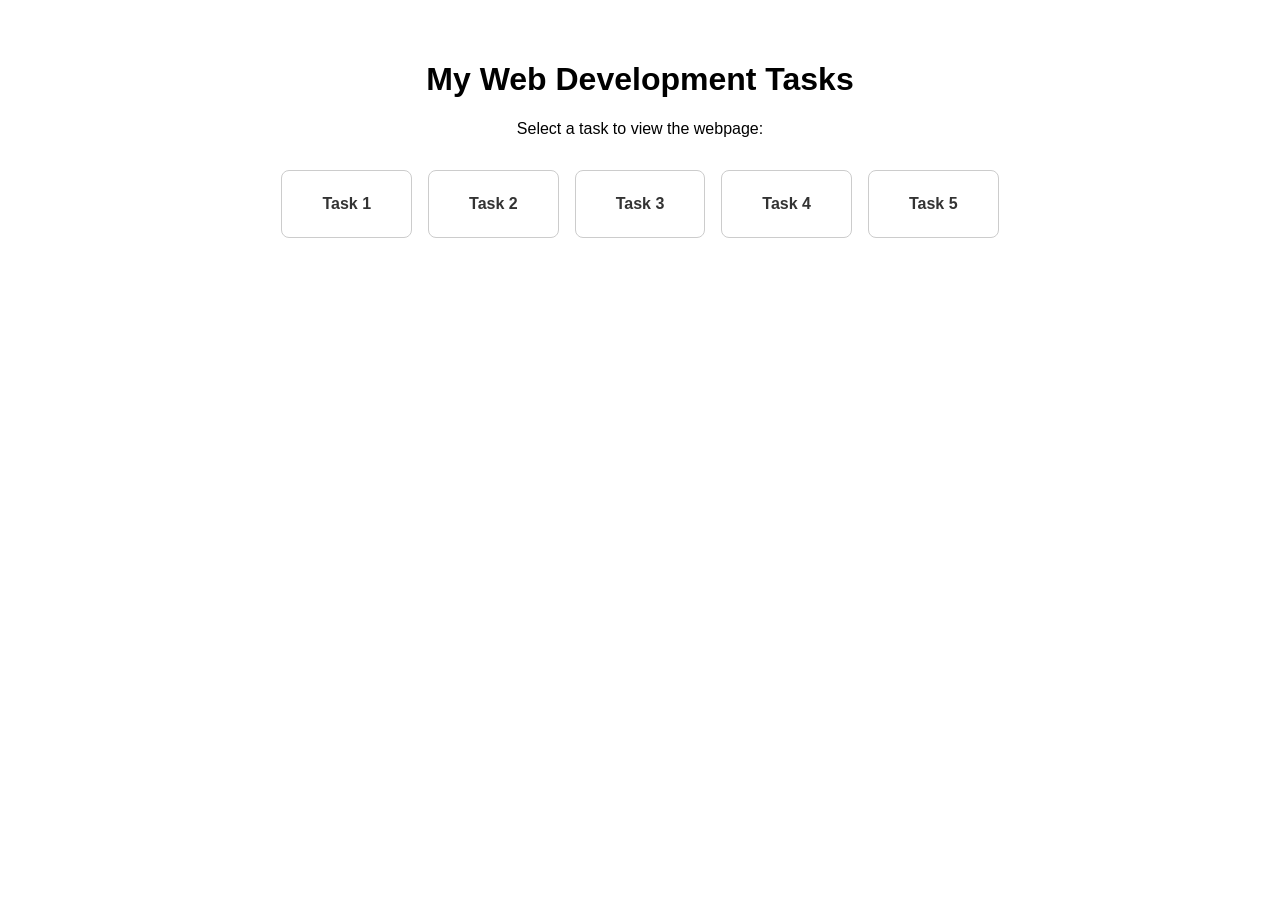
==== index.html @ e3b8ff27 "index.html" ====
<!DOCTYPE html>
<html lang="en">
<head>
  <meta charset="UTF-8">
  <title>My Webpage Tasks Showcase</title>
  <style>
    body { font-family: sans-serif; padding: 2rem; text-align: center; }
    .grid { display: flex; gap: 1rem; justify-content: center; flex-wrap: wrap; margin-top: 2rem; }
    .card {
      padding: 1.5rem 2.5rem;
      border: 1px solid #ccc;
      border-radius: 8px;
      text-decoration: none;
      color: #333;
      font-weight: bold;
    }
    .card:hover { background-color: #f0f0f0; }
  </style>
</head>
<body>
  <h1>My Web Development Tasks</h1>
  <p>Select a task to view the webpage:</p>

  <div class="grid">
    <a href="task1.html" class="card">Task 1</a>
    <a href="task2.html" class="card">Task 2</a>
    <a href="task3.html" class="card">Task 3</a>
    <a href="task4.html" class="card">Task 4</a>
    <a href="task5.html" class="card">Task 5</a>
  </div>
</body>
</html>
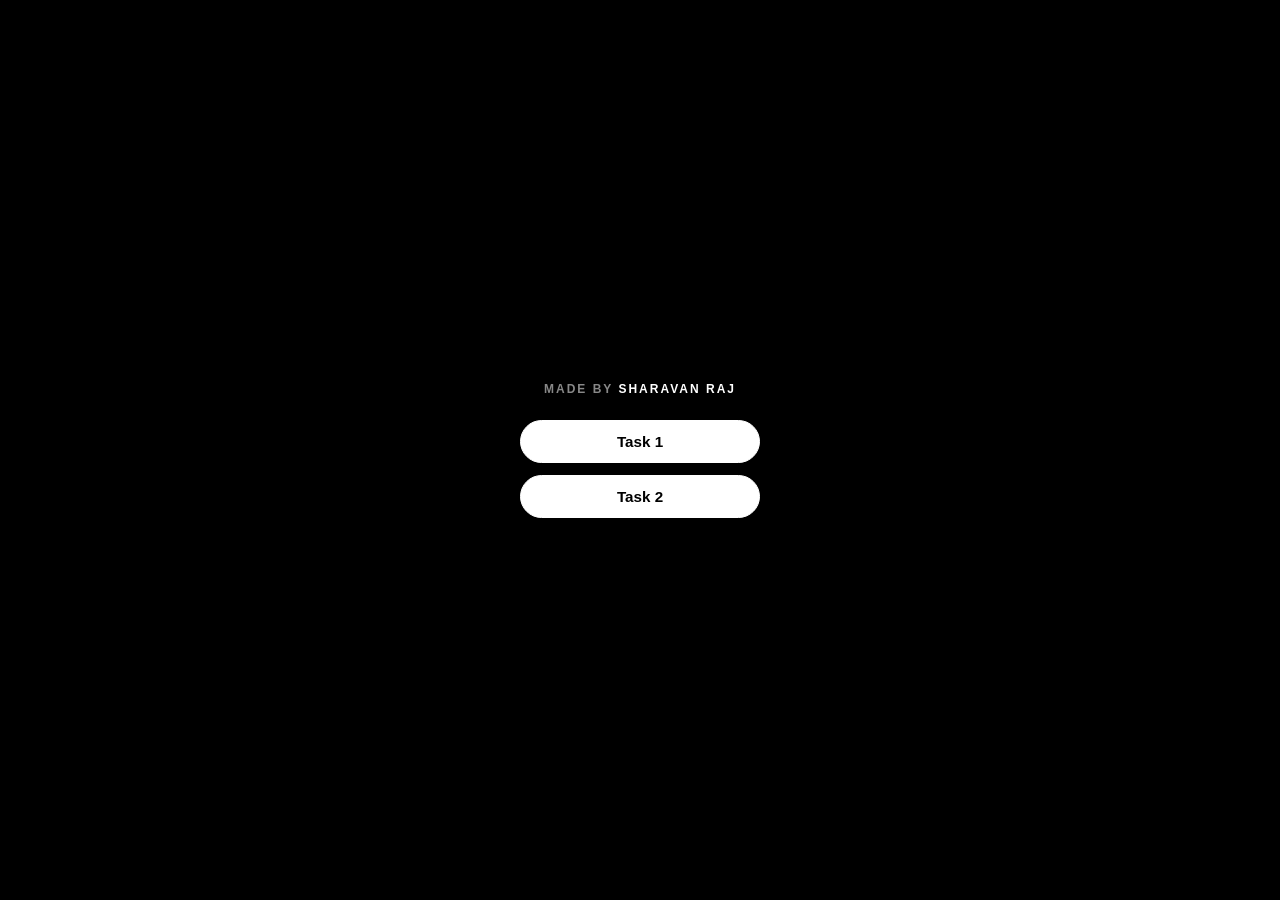
==== commit f958457d: "index.html" ====
--- a/index.html
+++ b/index.html
@@ -2,31 +2,97 @@
 <html lang="en">
 <head>
   <meta charset="UTF-8">
-  <title>My Webpage Tasks Showcase</title>
+  <meta name="viewport" content="width=device-width, initial-scale=1.0">
+  <title>Tasks Showcase</title>
   <style>
-    body { font-family: sans-serif; padding: 2rem; text-align: center; }
-    .grid { display: flex; gap: 1rem; justify-content: center; flex-wrap: wrap; margin-top: 2rem; }
+    * {
+      box-sizing: border-box;
+      margin: 0;
+      padding: 0;
+      font-family: -apple-system, BlinkMacSystemFont, "Segoe UI", Roboto, sans-serif;
+    }
+
+    body {
+      background-color: #000000;
+      color: #ffffff;
+      display: flex;
+      justify-content: center;
+      align-items: center;
+      min-height: 100vh;
+    }
+
     .card {
-      padding: 1.5rem 2.5rem;
-      border: 1px solid #ccc;
-      border-radius: 8px;
+      display: flex;
+      flex-direction: column;
+      align-items: center;
+      gap: 1.5rem;
+      width: 240px;
+    }
+
+    .author-tag {
+      font-size: 0.75rem;
+      font-weight: 700;
+      letter-spacing: 2px;
+      text-transform: uppercase;
+      color: #888888; /* Subtle gray so it doesn't distract from buttons */
+    }
+
+    .author-tag span {
+      color: #ffffff;
+    }
+
+    .container {
+      display: flex;
+      flex-direction: column;
+      gap: 0.75rem;
+      width: 100%;
+    }
+
+    .btn {
+      display: block;
+      padding: 0.75rem 1rem;
+      background-color: #ffffff;
+      color: #000000;
       text-decoration: none;
-      color: #333;
-      font-weight: bold;
+      text-align: center;
+      font-size: 0.95rem;
+      font-weight: 700;
+      border-radius: 9999px;
+      border: 1px solid #ffffff;
+      transition: all 0.2s ease;
+      opacity: 0;
+      animation: fadeIn 0.4s ease-out forwards;
     }
-    .card:hover { background-color: #f0f0f0; }
+
+    .btn:nth-child(1) { animation-delay: 0.05s; }
+    .btn:nth-child(2) { animation-delay: 0.10s; }
+    .btn:nth-child(3) { animation-delay: 0.15s; }
+    .btn:nth-child(4) { animation-delay: 0.20s; }
+    .btn:nth-child(5) { animation-delay: 0.25s; }
+
+    .btn:hover {
+      background-color: #000000;
+      color: #ffffff;
+      transform: scale(1.02);
+    }
+
+    @keyframes fadeIn {
+      from { opacity: 0; transform: translateY(8px); }
+      to { opacity: 1; transform: translateY(0); }
+    }
   </style>
 </head>
 <body>
-  <h1>My Web Development Tasks</h1>
-  <p>Select a task to view the webpage:</p>
 
-  <div class="grid">
-    <a href="task1.html" class="card">Task 1</a>
-    <a href="task2.html" class="card">Task 2</a>
-    <a href="task3.html" class="card">Task 3</a>
-    <a href="task4.html" class="card">Task 4</a>
-    <a href="task5.html" class="card">Task 5</a>
+  <div class="card">
+    <div class="author-tag">Made by <span>Sharavan Raj</span></div>
+
+    <div class="container">
+      <a href="task1.html" class="btn">Task 1</a>
+      <a href="task2.html" class="btn">Task 2</a>
+
+    </div>
   </div>
+
 </body>
 </html>
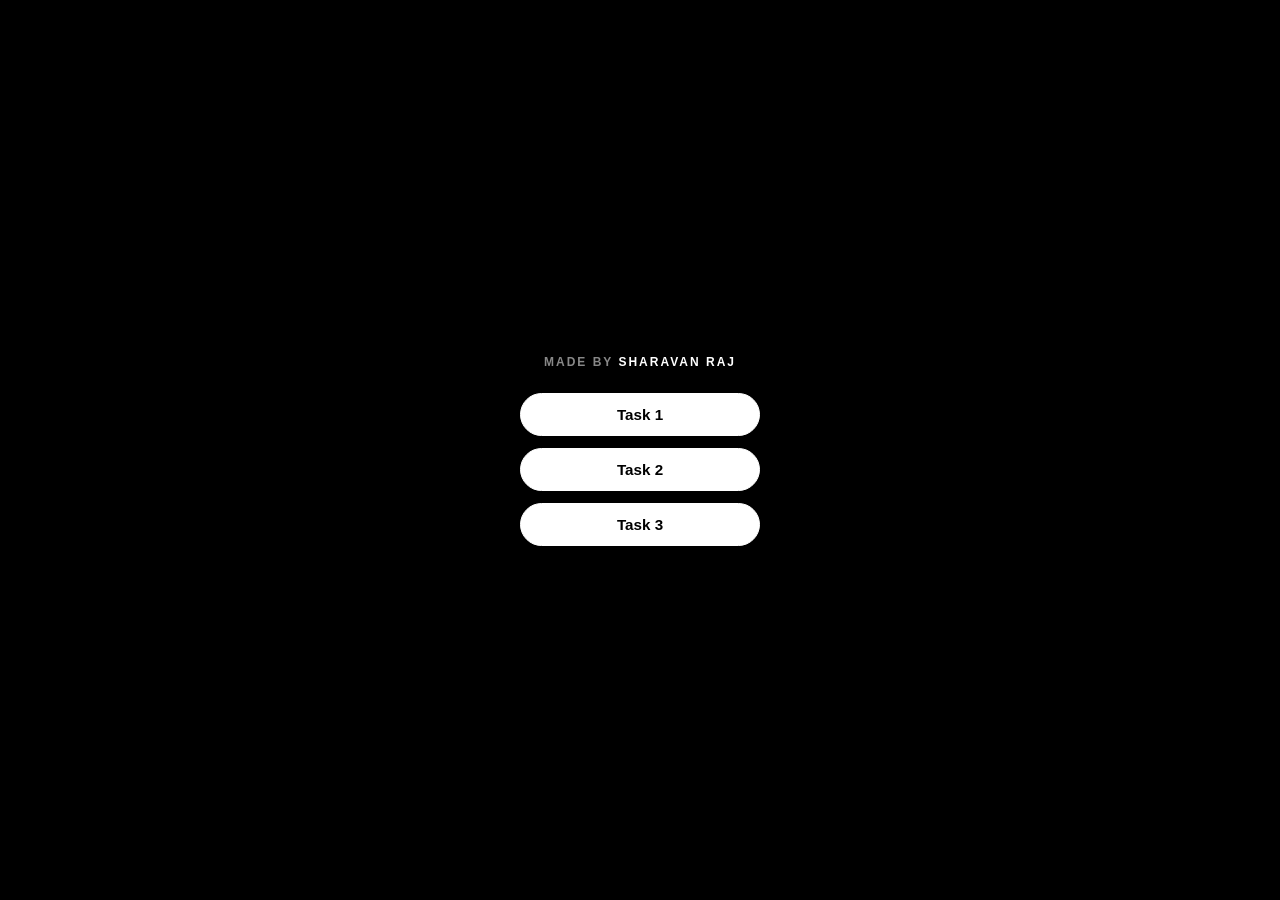
==== commit 5cc249b4: "index.html" ====
--- a/index.html
+++ b/index.html
@@ -90,6 +90,7 @@
     <div class="container">
       <a href="task1.html" class="btn">Task 1</a>
       <a href="task2.html" class="btn">Task 2</a>
+      <a href="task3.html" class="btn">Task 3</a>
 
     </div>
   </div>
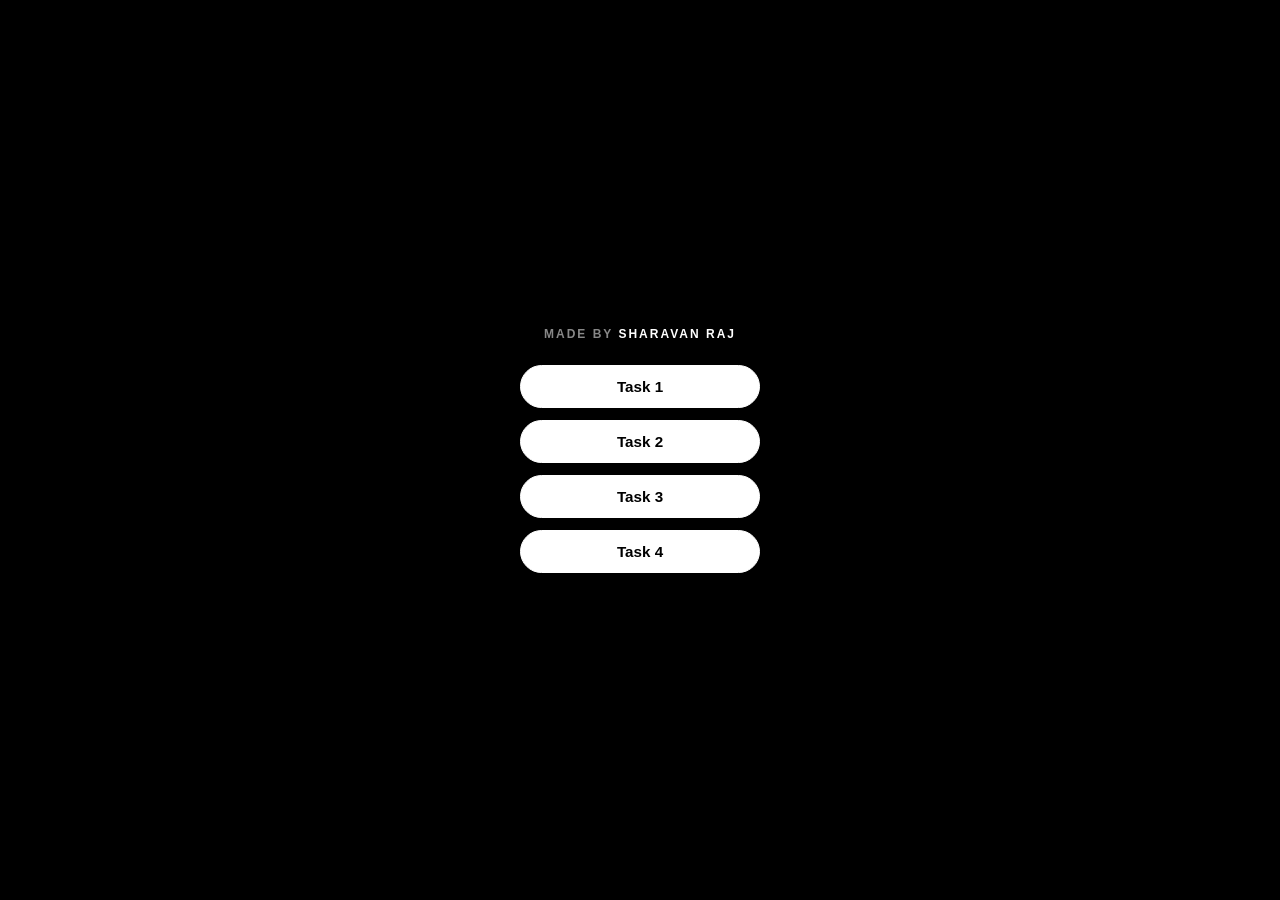
==== commit ff1fe9c9: "index.html" ====
--- a/index.html
+++ b/index.html
@@ -91,6 +91,7 @@
       <a href="task1.html" class="btn">Task 1</a>
       <a href="task2.html" class="btn">Task 2</a>
       <a href="task3.html" class="btn">Task 3</a>
+      <a href="task4.html" class="btn">Task 4</a>
 
     </div>
   </div>
